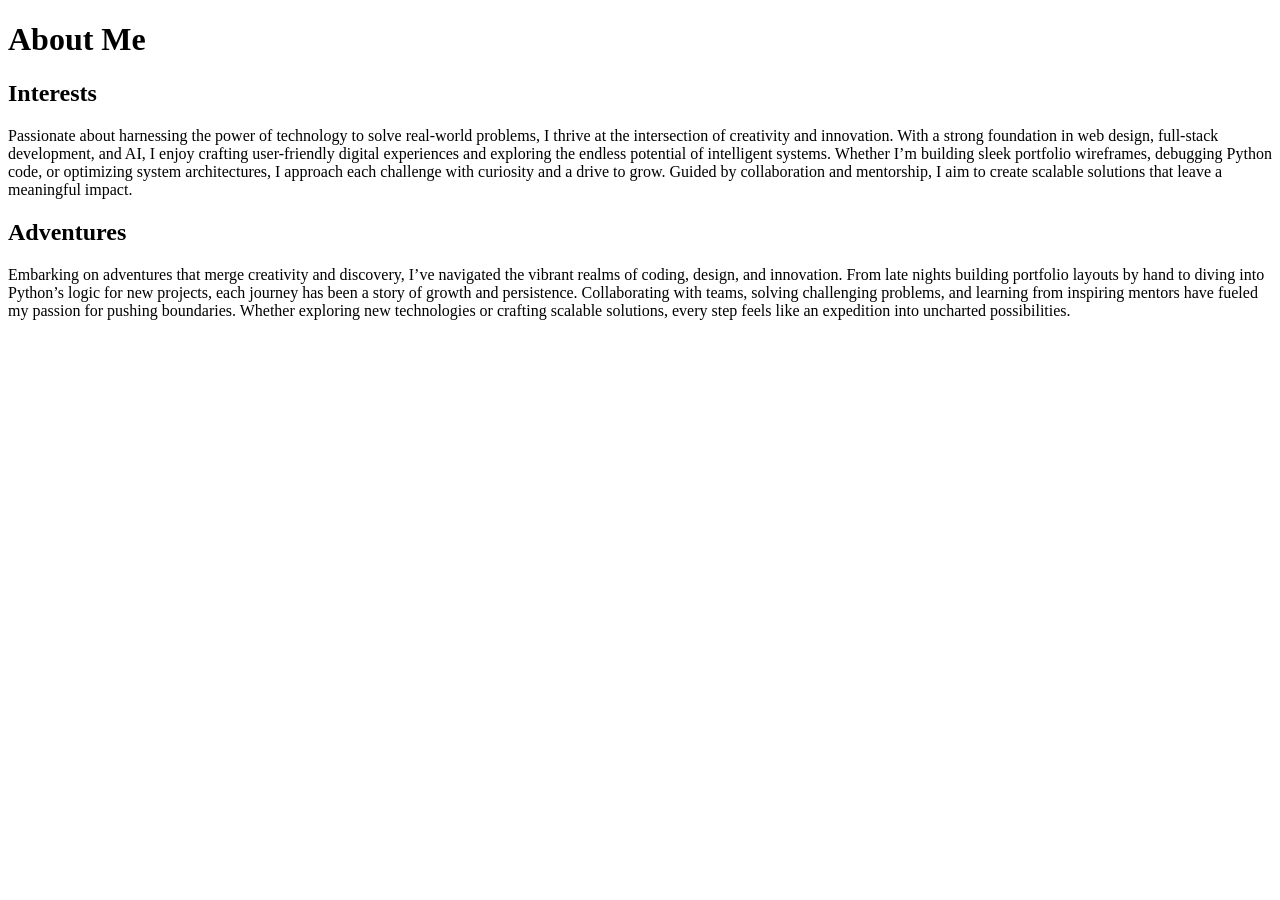
==== src/about.html @ c215675e "Create about.html" ====
<!DOCTYPE html>
<html lang="en">
  <head>
    <meta charset="UTF-8" />
    <meta name="viewport" content="width=device-width, initial-scale=1.0" />
    <title>👩🏾‍💻Meklit Workineh</title>
  </head>
  <body>
    <main>
      <h1>About Me</h1>
      <article>
        <section>
          <h2>Interests</h2>
          <p>
            Passionate about harnessing the power of technology to solve
            real-world problems, I thrive at the intersection of creativity and
            innovation. With a strong foundation in web design, full-stack
            development, and AI, I enjoy crafting user-friendly digital
            experiences and exploring the endless potential of intelligent
            systems. Whether I’m building sleek portfolio wireframes, debugging
            Python code, or optimizing system architectures, I approach each
            challenge with curiosity and a drive to grow. Guided by
            collaboration and mentorship, I aim to create scalable solutions
            that leave a meaningful impact.
          </p>
        </section>

        <section>
          <h2>Adventures</h2>
          <p>
            Embarking on adventures that merge creativity and discovery, I’ve
            navigated the vibrant realms of coding, design, and innovation. From
            late nights building portfolio layouts by hand to diving into
            Python’s logic for new projects, each journey has been a story of
            growth and persistence. Collaborating with teams, solving
            challenging problems, and learning from inspiring mentors have
            fueled my passion for pushing boundaries. Whether exploring new
            technologies or crafting scalable solutions, every step feels like
            an expedition into uncharted possibilities.
          </p>
        </section>
      </article>
    </main>
  </body>
</html>
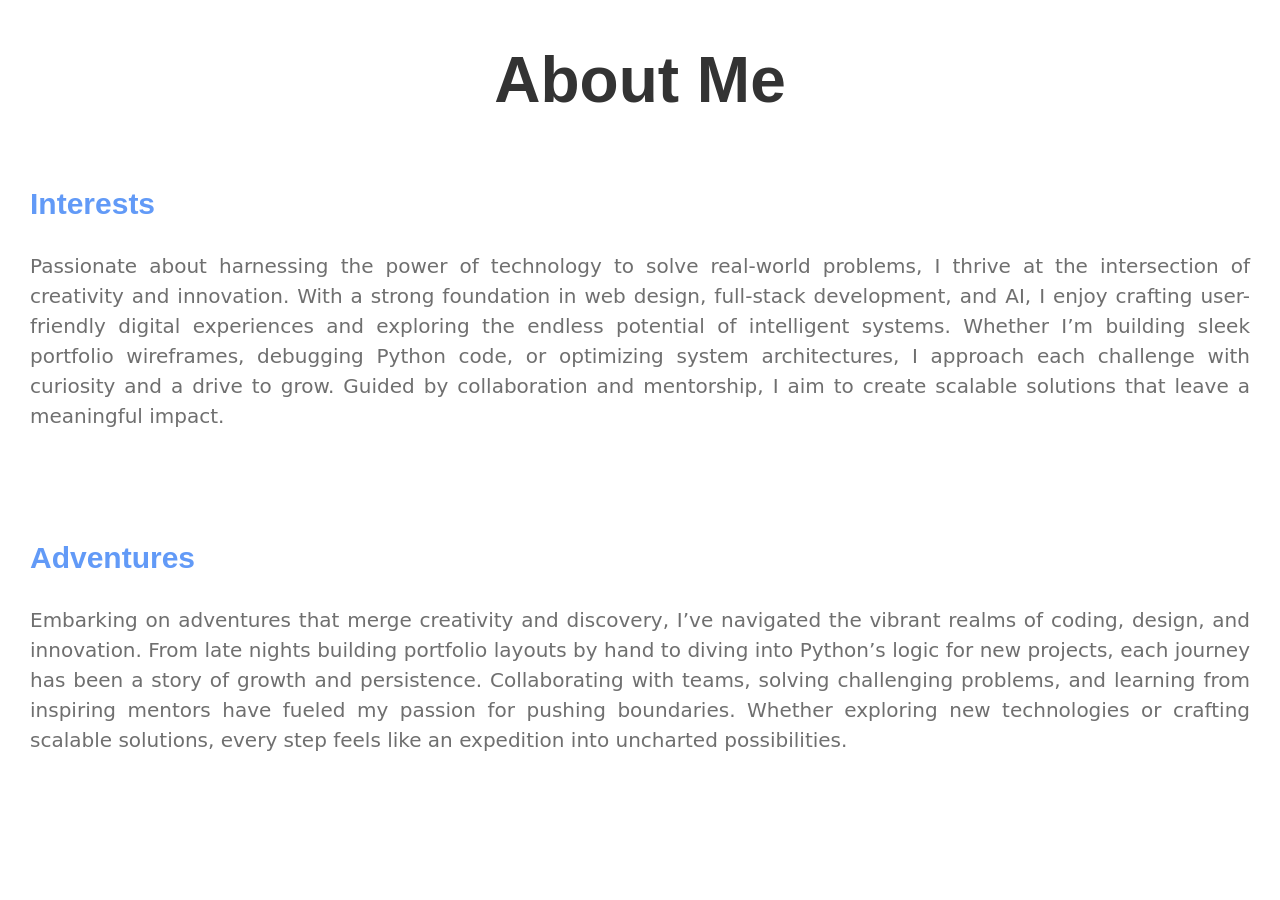
==== commit aef7c923: "Updated portfolio files and added new features" ====
--- a/src/about.html
+++ b/src/about.html
@@ -4,6 +4,7 @@
     <meta charset="UTF-8" />
     <meta name="viewport" content="width=device-width, initial-scale=1.0" />
     <title>👩🏾‍💻Meklit Workineh</title>
+    <link rel="stylesheet" href="css/about.css" />
   </head>
   <body>
     <main>
--- a/src/css/about.css
+++ b/src/css/about.css
@@ -0,0 +1,40 @@
+body {
+  font-family: Arial, sans-serif;
+  margin: 0;
+  padding: 0;
+  box-sizing: border-box;
+}
+main {
+  margin: 20px;
+}
+main h1 {
+  text-align: center;
+  margin-bottom: 20px;
+  font-size: 64px;
+  color: #333333;
+}
+article {
+  max-width: 1220px;
+  margin: 0 auto;
+}
+section {
+  padding-top: 30px;
+  padding-bottom: 50px;
+}
+section h2 {
+  margin: 20px 0 10px;
+  font-size: 30px;
+  color: #3b82f6;
+  opacity: 80%;
+}
+section p {
+  padding-top: 20px;
+  margin: 10px 0;
+  line-height: 30px;
+  font-size: 20px;
+  color: #333333;
+  opacity: 70%;
+  text-align: justify;
+  font-family: system-ui, -apple-system, BlinkMacSystemFont, "Segoe UI", Roboto,
+    Oxygen, Ubuntu, Cantarell, "Open Sans", "Helvetica Neue", sans-serif;
+}
